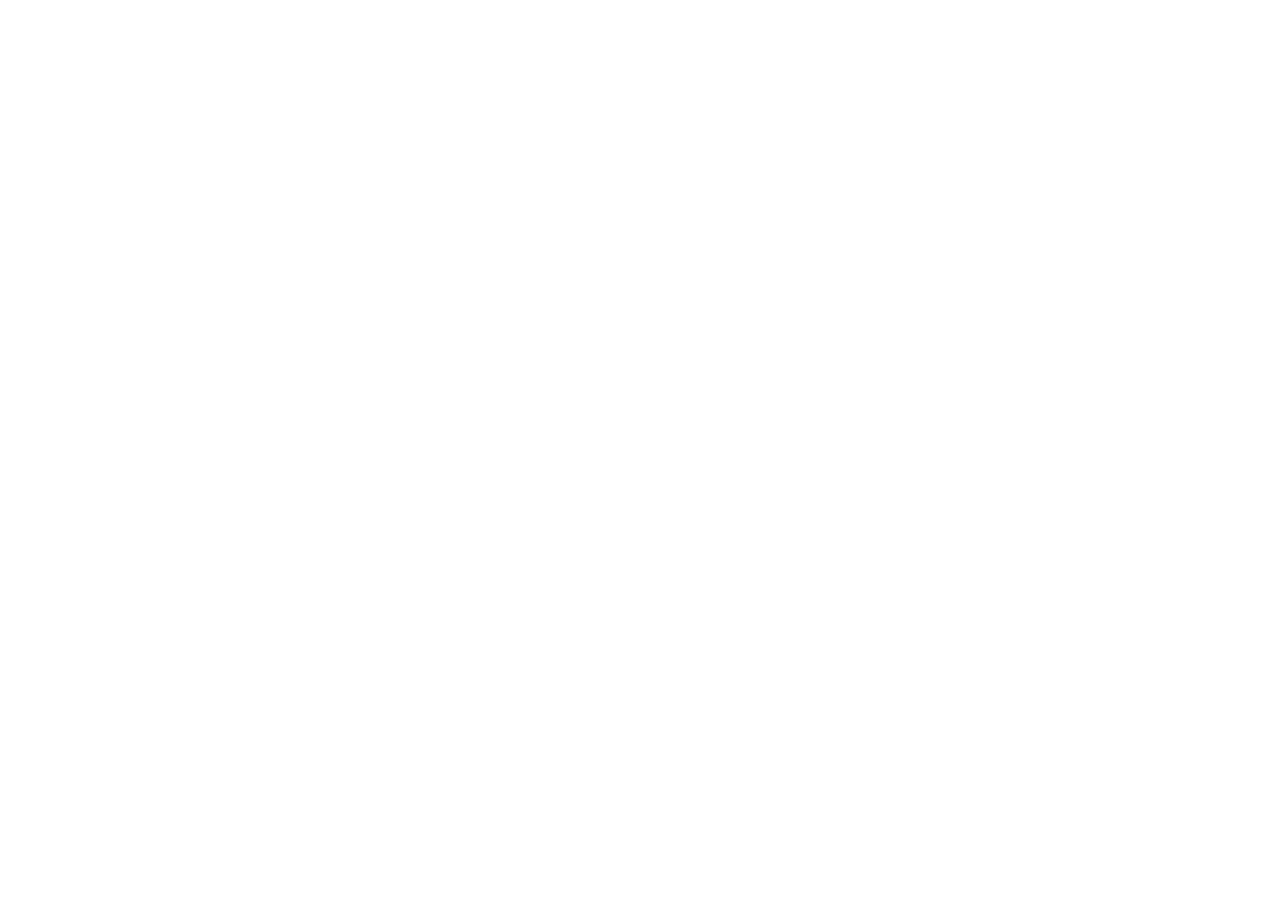
==== HW-5/index.html @ f45d0646 "add new files" ====
<!DOCTYPE html>
<html lang="en">
<head>
    <meta charset="UTF-8">
    <meta name="viewport" content="width=device-width, initial-scale=1.0">
   <link rel="stylesheet" href="./style/main.css">
   <link rel="stylesheet" href="./style/main.css">
    <title>Media</title>
</head>
<body>
  <div class="figure"></div>
</body>
</html>
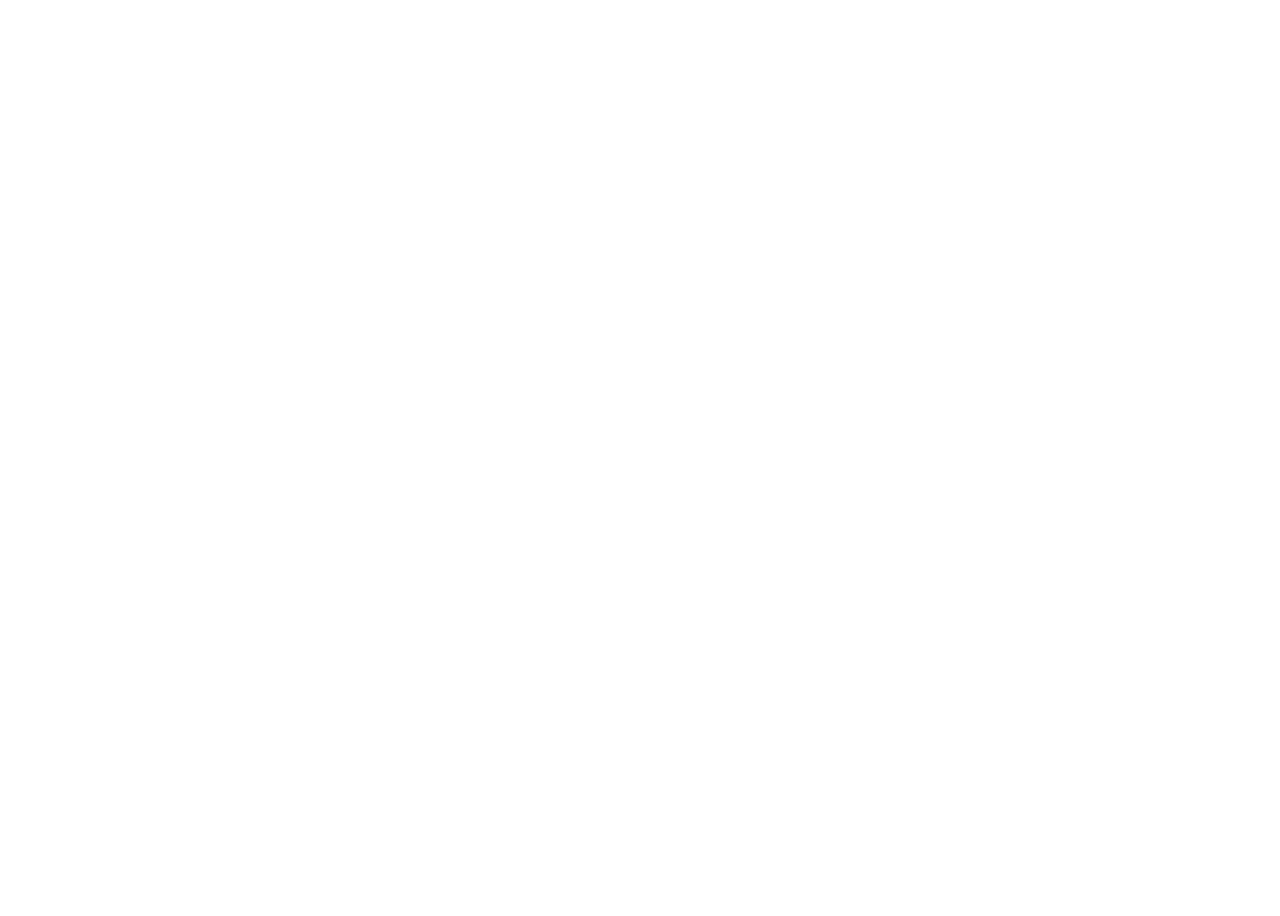
==== commit 9362e727: "create files" ====
--- a/HW-5/index.html
+++ b/HW-5/index.html
@@ -3,8 +3,8 @@
 <head>
     <meta charset="UTF-8">
     <meta name="viewport" content="width=device-width, initial-scale=1.0">
-   <link rel="stylesheet" href="./style/main.css">
-   <link rel="stylesheet" href="./style/main.css">
+   <link rel="stylesheet" href="./main.css">
+   <link rel="stylesheet" href="./media.css">
     <title>Media</title>
 </head>
 <body>
--- a/HW-5/main.css
+++ b/HW-5/main.css
@@ -0,0 +1,10 @@
+body {
+    display: flex;
+    justify-content: center;
+    align-items: center;
+    min-height: 100vh;
+}
+.figure {
+ /*padding: 100px; 
+    bacground-color: red*/
+}--- a/HW-5/media.css
+++ b/HW-5/media.css
@@ -0,0 +1,49 @@
+@media screen  and (max-width: 1200px) and (min-width: 883px) {
+ .figure {
+    width: 150px;
+    height: 150px;
+    background-color: rgb(66, 66, 235);
+    text-align: center;
+    padding: 20px;
+    margin: 20px;
+    color: #74e57d;
+ }   
+}
+
+@media screen and ( max-width:883px) and (min-width: 540px) {
+    .figure {
+        width: 150px;
+        height: 150px;
+        border-radius: 50%;
+        margin-top: 20px;
+        background-color: rgb(148, 8, 8);
+        padding: 20px;
+        margin: 20px;
+        color: rgb(239, 204, 152);
+        text-align: center;
+
+    }
+}
+
+@media screen  and (max-width:540px) and (min-width:320px) {
+    .figure {
+        width: 250px;
+        height: 150px;
+        background-color: rgb(250, 113, 136);
+        color: beige;
+        margin: 20px;
+        padding: 20px;
+        text-align: center;
+
+
+    }
+}
+@media screen and (max-width:320px){
+    .figure {
+        width: 200px;
+        height: 130px;
+        border-radius: 50%;
+        background-color: black;
+    }
+    
+}